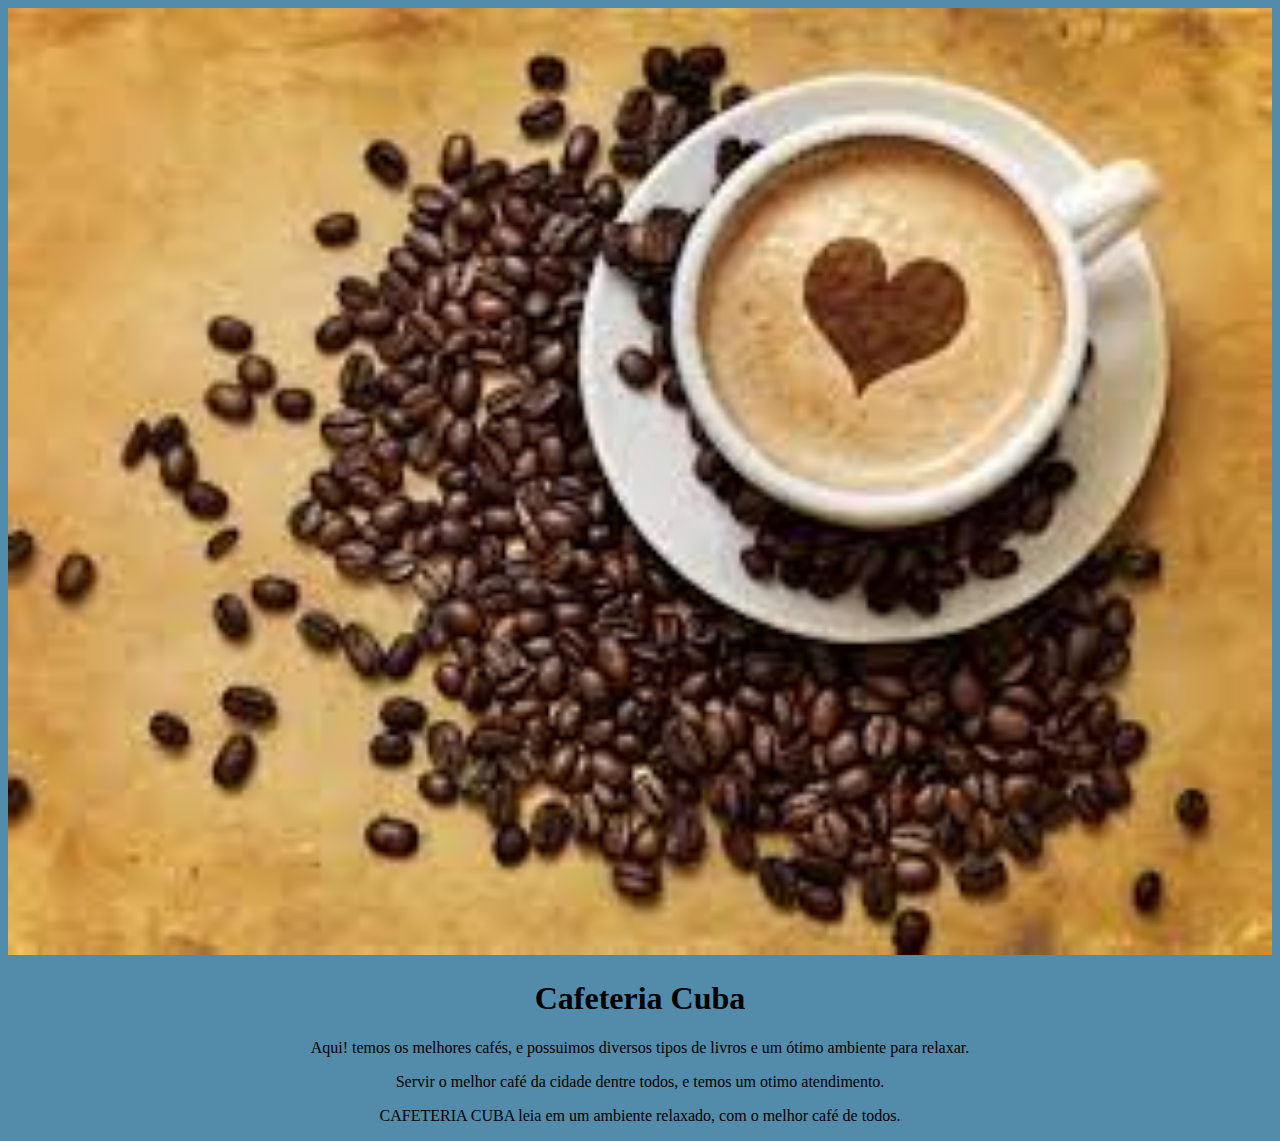
==== index.html @ 7ef85297 "Add files via upload" ====
<!DOCTYPE html>
<html>
<head>
    <meta charset='utf-8'>
    <meta http-equiv='X-UA-Compatible' content='IE=edge'>
    <title>Cafeteria Cuba</title>
    <meta name='viewport' content='width=device-width, initial-scale=1'>
    <link rel='stylesheet' type='text/css' media='screen' href='style.css'>
</head>
<body>
    <img class="capa" src="capa.jpg.jfif">
    <h1>Cafeteria Cuba </h1>
    <p>Aqui! temos os melhores cafés, e possuimos diversos tipos de livros e um ótimo ambiente para relaxar. </p>
    <p>Servir o melhor café da cidade dentre todos, e temos um otimo atendimento.  </p>
    <p> CAFETERIA CUBA leia em um ambiente relaxado, com o melhor café de todos. </p>
</body>
---- style.css ----
body {
    text-align:  center;
 background-color: rgb(83, 140, 171);
}
.capa{
    width: 100%;
}
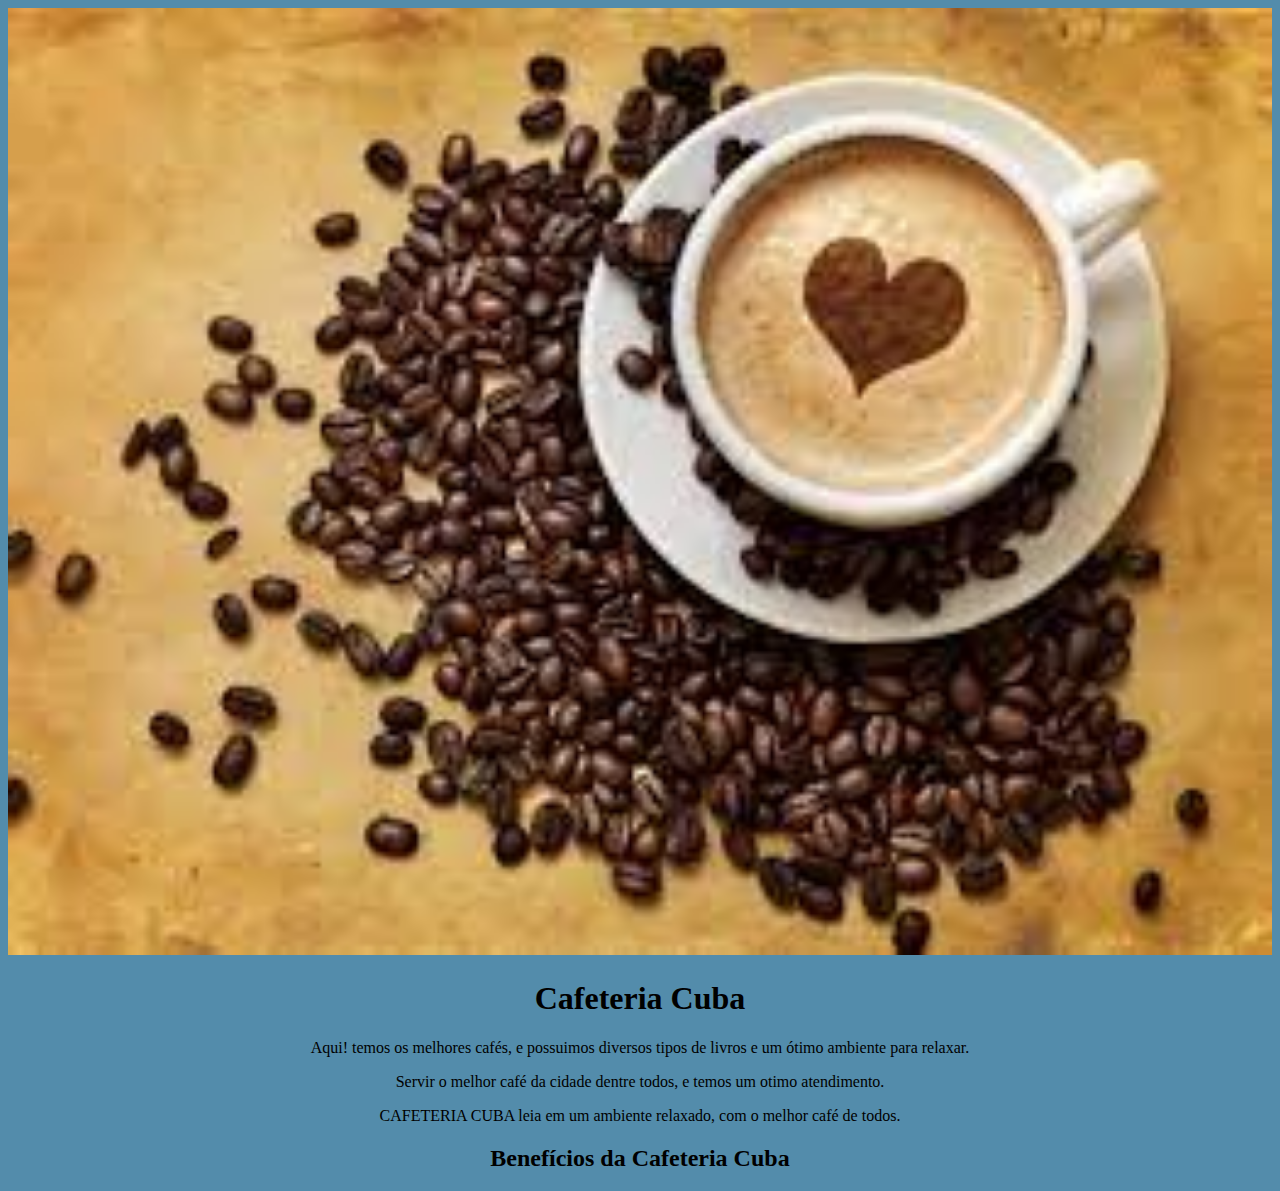
==== commit c2eb472c: "Add files via upload" ====
--- a/index.html
+++ b/index.html
@@ -8,12 +8,23 @@
     <link rel='stylesheet' type='text/css' media='screen' href='style.css'>
 </head>
 <body>
+    <header> </header>
+    <main>
+
+
     <img class="capa" src="capa.jpg.jfif">
     <h1>Cafeteria Cuba </h1>
     <p>Aqui! temos os melhores cafés, e possuimos diversos tipos de livros e um ótimo ambiente para relaxar. </p>
     <p>Servir o melhor café da cidade dentre todos, e temos um otimo atendimento.  </p>
     <p> CAFETERIA CUBA leia em um ambiente relaxado, com o melhor café de todos. </p>
+    <div class="Beneficios">
+        <h2>Benefícios da Cafeteria Cuba</h2>
+    </main>
+    <footer>
+
+    </footer>
 </body>
+<html>
 
 
 
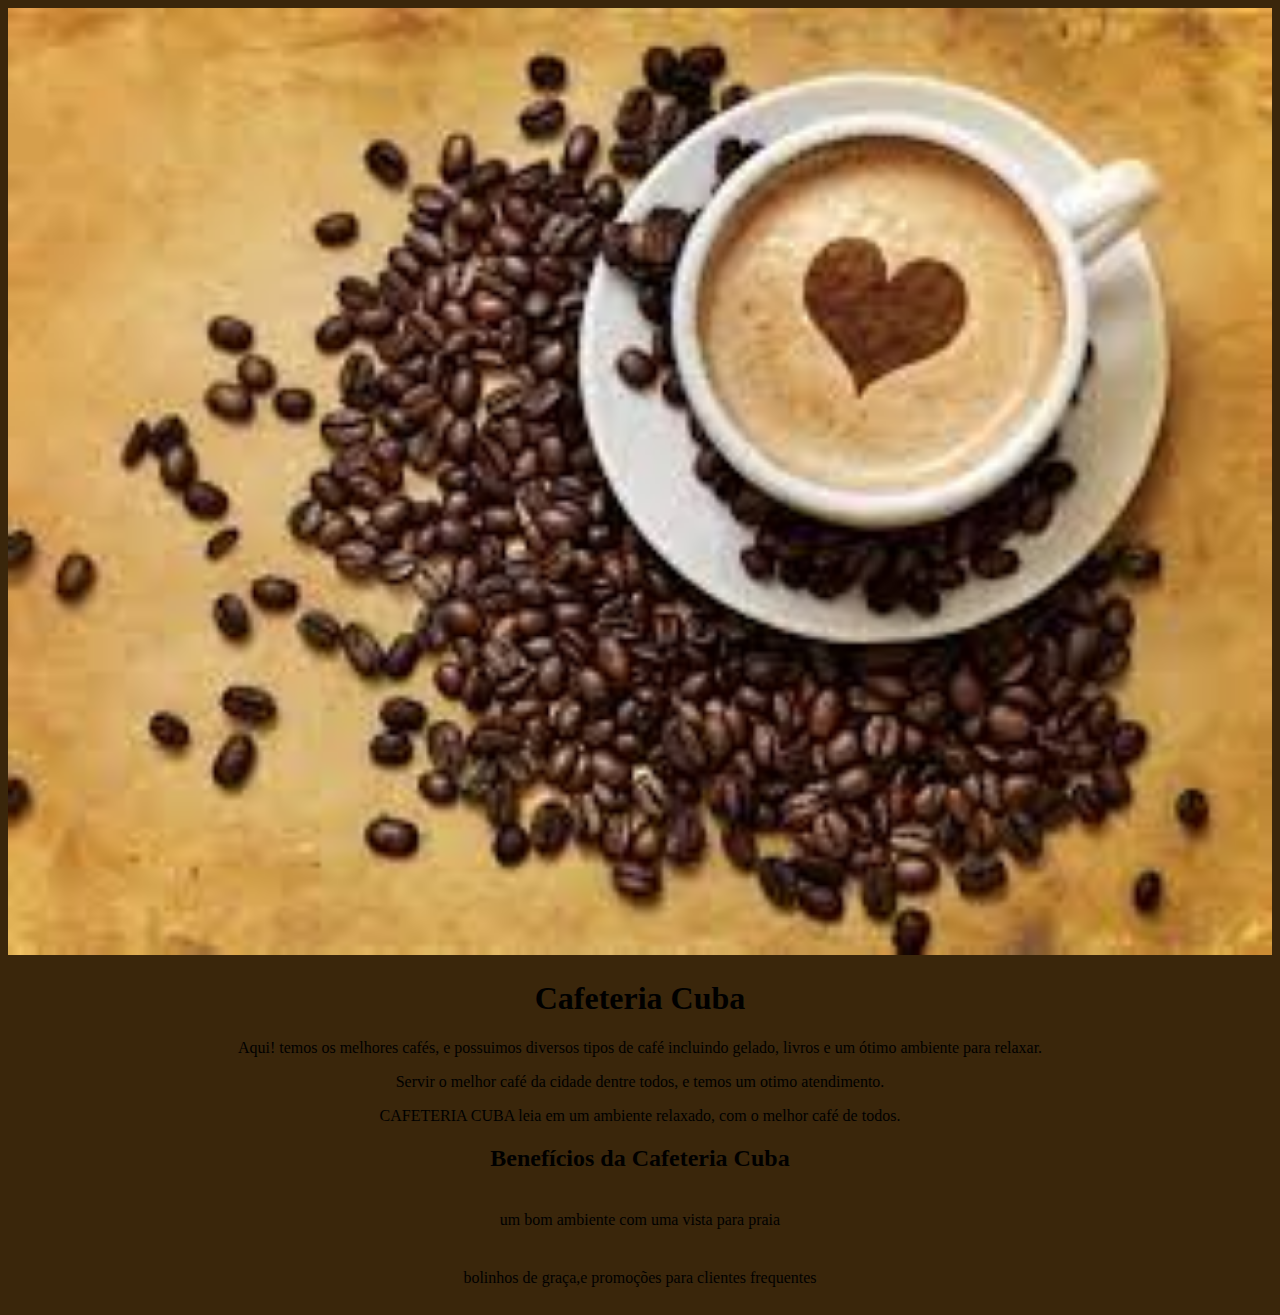
==== commit e91a5974: "Add files via upload" ====
--- a/index.html
+++ b/index.html
@@ -14,11 +14,13 @@
 
     <img class="capa" src="capa.jpg.jfif">
     <h1>Cafeteria Cuba </h1>
-    <p>Aqui! temos os melhores cafés, e possuimos diversos tipos de livros e um ótimo ambiente para relaxar. </p>
+    <p>Aqui! temos os melhores cafés, e possuimos diversos tipos de café incluindo gelado, livros e um ótimo ambiente para relaxar. </p>
     <p>Servir o melhor café da cidade dentre todos, e temos um otimo atendimento.  </p>
     <p> CAFETERIA CUBA leia em um ambiente relaxado, com o melhor café de todos. </p>
     <div class="Beneficios">
         <h2>Benefícios da Cafeteria Cuba</h2>
+        <Li> um bom ambiente com uma vista para praia</Li>
+        <Li>bolinhos de graça,e promoções para clientes frequentes</Li>
     </main>
     <footer>
 
@@ -31,3 +33,4 @@
 
 
 
+
--- a/style.css
+++ b/style.css
@@ -1,7 +1,26 @@
 body {
     text-align:  center;
- background-color: rgb(83, 140, 171);
+ background-color: rgb(58, 38, 11);
 }
-.capa{
-    width: 100%;
+.capa{  
+        width: 100%;
 }
+.beneficios{
+text-align:left; 
+ background-color: rgb(91, 40, 9);
+  display:inline-block ;
+}
+ul{
+    display: inline-block;
+    vertical-align: top ;
+    font-size: 26px;
+    margin-right:  500px;
+}
+li{
+    padding: 20px; 
+}
+.foto-beneficio
+ width: 35%
+ {
+ 
+ 
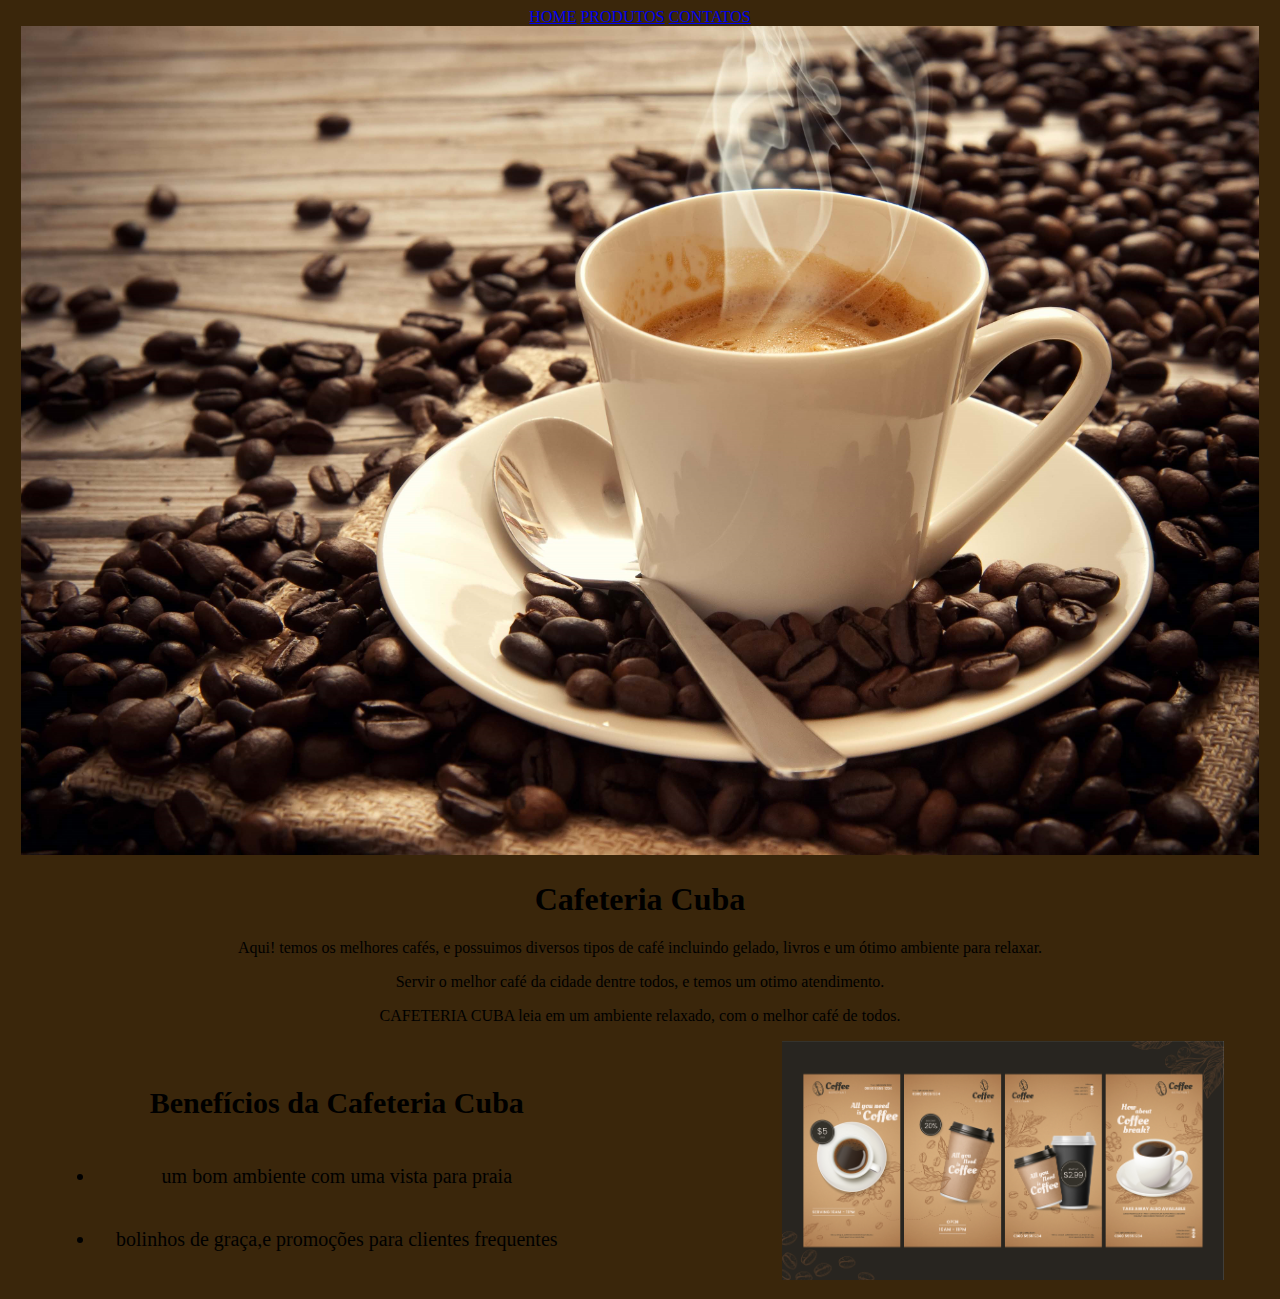
==== commit 5c72c715: "Add files via upload" ====
--- a/index.html
+++ b/index.html
@@ -8,19 +8,31 @@
     <link rel='stylesheet' type='text/css' media='screen' href='style.css'>
 </head>
 <body>
-    <header> </header>
+    <header>
+        <div class="cabecalho">
+            <nav>
+                <a href="index.html">HOME</a>
+                <a href="produtos.html">PRODUTOS</a>
+                <a href="contatos.html">CONTATOS</a>
+            </nav>
+        </div>
+    </header>
     <main>
 
 
-    <img class="capa" src="capa.jpg.jfif">
+    <img class="capa" src="capa.jpg">
     <h1>Cafeteria Cuba </h1>
     <p>Aqui! temos os melhores cafés, e possuimos diversos tipos de café incluindo gelado, livros e um ótimo ambiente para relaxar. </p>
     <p>Servir o melhor café da cidade dentre todos, e temos um otimo atendimento.  </p>
     <p> CAFETERIA CUBA leia em um ambiente relaxado, com o melhor café de todos. </p>
     <div class="Beneficios">
+        <ul>                               
         <h2>Benefícios da Cafeteria Cuba</h2>
-        <Li> um bom ambiente com uma vista para praia</Li>
-        <Li>bolinhos de graça,e promoções para clientes frequentes</Li>
+        <li> um bom ambiente com uma vista para praia</li> 
+        <li>bolinhos de graça,e promoções para clientes frequentes</li>
+    </ul>
+    <img class="foto-beneficio" src="foto-beneficio.jpg">
+    </div>
     </main>
     <footer>
 
--- a/style.css
+++ b/style.css
@@ -3,7 +3,7 @@
  background-color: rgb(58, 38, 11);
 }
 .capa{  
-        width: 100%;
+        width: 98%;
 }
 .beneficios{
 text-align:left; 
@@ -13,14 +13,14 @@
 ul{
     display: inline-block;
     vertical-align: top ;
-    font-size: 26px;
-    margin-right:  500px;
+    font-size: 20px;
+    margin-right:  200px;
 }
 li{
     padding: 20px; 
 }
-.foto-beneficio
- width: 35%
- {
+.foto-beneficio{
+ width: 35%;
+}
  
  
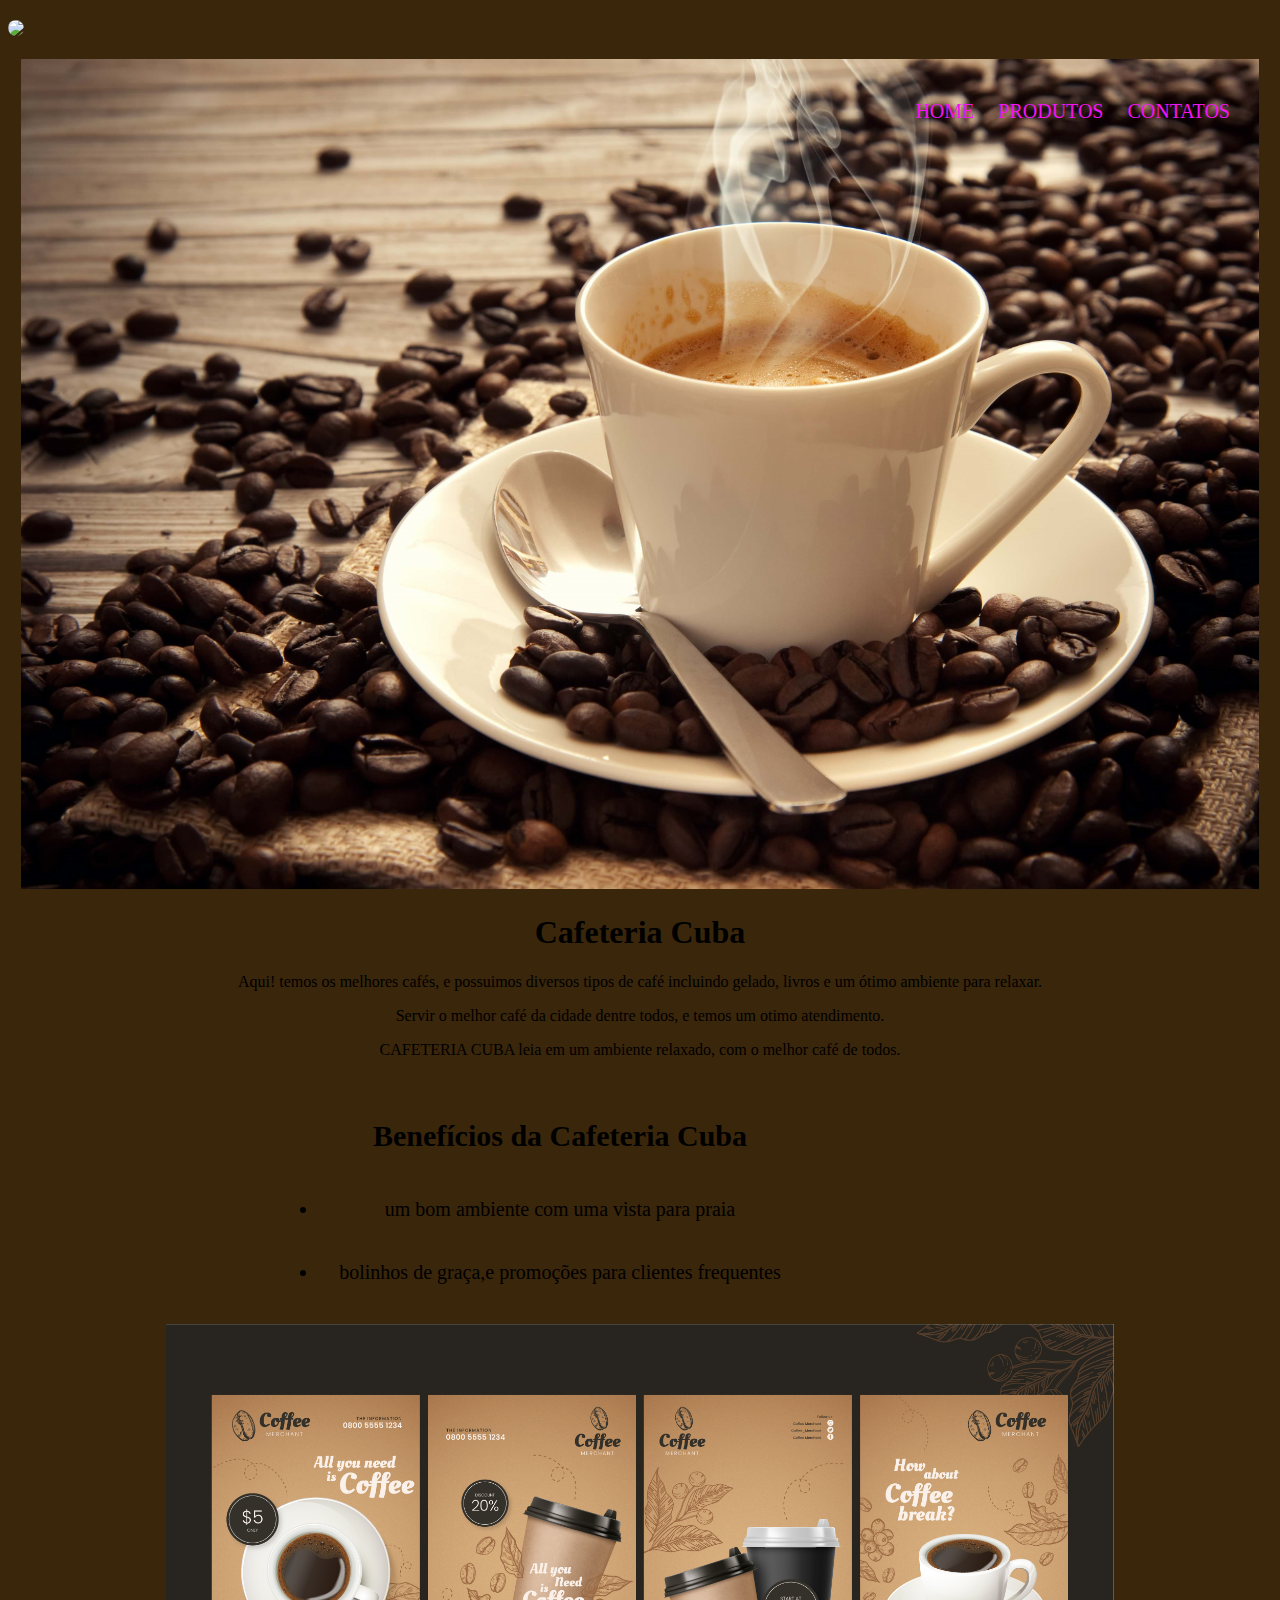
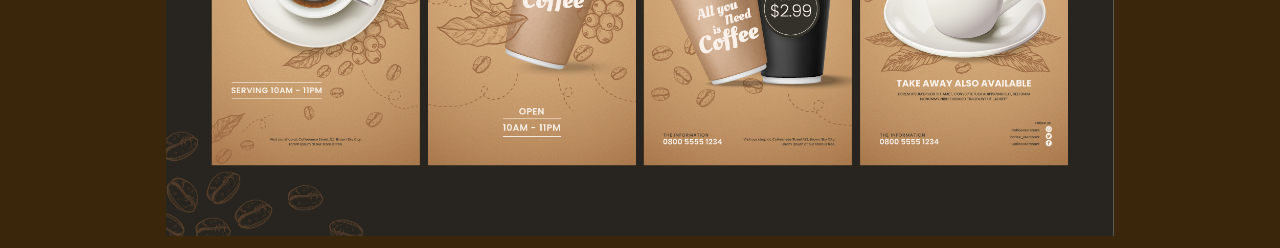
==== commit c81f3481: "Add files via upload" ====
--- a/index.html
+++ b/index.html
@@ -15,6 +15,7 @@
                 <a href="produtos.html">PRODUTOS</a>
                 <a href="contatos.html">CONTATOS</a>
             </nav>
+         <h3>   <img  class="logo" src="foto.logo.jpg" 
         </div>
     </header>
     <main>
--- a/style.css
+++ b/style.css
@@ -1,6 +1,32 @@
 body {
     text-align:  center;
  background-color: rgb(58, 38, 11);
+}
+nav{
+    position: absolute;
+    top: 100px;
+    right: 50px;
+}
+nav a{
+    text-decoration: none;
+    font-size: 20px;
+    padding-left: 20px;
+    text-transform: uppercase;
+    color: rgb(245, 19, 245);
+}
+nav :hover{
+font-weight: bold;
+font-size: 22px ;
+color: 
+transition:0,5 ;
+}
+
+.logo{
+ width:   15 ;
+ border-radius: 100%
+}
+h3{
+    text-align: left;
 }
 .capa{  
         width: 98%;
@@ -20,7 +46,7 @@
     padding: 20px; 
 }
 .foto-beneficio{
- width: 35%;
+ width: 75%;
 }
  
  
